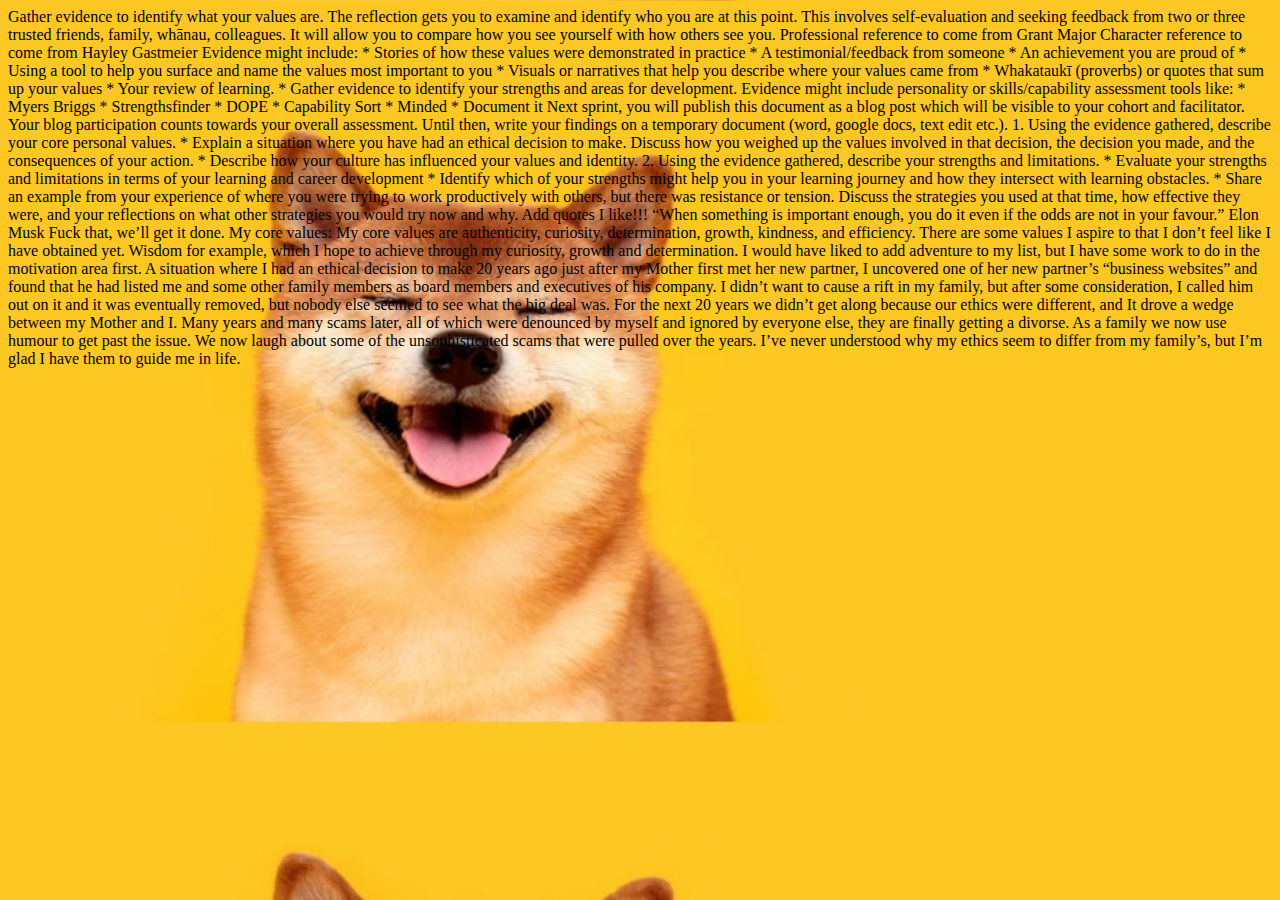
==== identity-values.html @ 9958b6ec "Added identity values and learning plan rough copys" ====
<!DOCTYPE html>
<html lang="en">
    <head>
        <meta charset="UTF-8">
        <meta name="viewport" content="width=device-width, initial-scale=1.0">
        <meta http-equiv="X-UA-Compatible" content="ie=edge">
        <link href="../styles/main.css" rel="stylesheet" type="text/css">
        <title>HTML Template</title>
    </head>
    <body>

      Gather evidence to identify what your values are. The reflection gets you to examine and identify who you are at this point. This involves self-evaluation and seeking feedback from two or three trusted friends, family, whānau, colleagues. It will allow you to compare how you see yourself with how others see you.

Professional reference to come from Grant Major	
Character reference to come from Hayley Gastmeier	

Evidence might include:
* Stories of how these values were demonstrated in practice
* A testimonial/feedback from someone
* An achievement you are proud of
* Using a tool to help you surface and name the values most important to you
* Visuals or narratives that help you describe where your values came from
* Whakataukī (proverbs) or quotes that sum up your values
* Your review of learning.
* 
Gather evidence to identify your strengths and areas for development. Evidence might include personality or skills/capability assessment tools like:
* Myers Briggs
* Strengthsfinder
* DOPE
* Capability Sort
* Minded
* 
Document it
Next sprint, you will publish this document as a blog post which will be visible to your cohort and facilitator. Your blog participation counts towards your overall assessment. Until then, write your findings on a temporary document (word, google docs, text edit etc.).
1. Using the evidence gathered, describe your core personal values.
    * Explain a situation where you have had an ethical decision to make. Discuss how you weighed up the values involved in that decision, the decision you made, and the consequences of your action.
    * Describe how your culture has influenced your values and identity.
2. Using the evidence gathered, describe your strengths and limitations.
    * Evaluate your strengths and limitations in terms of your learning and career development
    * Identify which of your strengths might help you in your learning journey and how they intersect with learning obstacles.
    * Share an example from your experience of where you were trying to work productively with others, but there was resistance or tension. Discuss the strategies you used at that time, how effective they were, and your reflections on what other strategies you would try now and why.

Add quotes I like!!!

“When something is important enough, you do it even if the odds are not in your favour.” Elon Musk
Fuck that, we’ll get it done. 
My core values:

My core values are authenticity, curiosity, determination, growth, kindness, and efficiency. 
There are some values I aspire to that I don’t feel like I have obtained yet. Wisdom for example, which I hope to achieve through my curiosity, growth and determination. I would have liked to add adventure to my list, but I have some work to do in the motivation area first.

A situation where I had an ethical decision to make

20 years ago just after my Mother first met her new partner, I uncovered one of her new partner’s “business websites” and found that he had listed me and some other family members as board members and executives of his company.
I didn’t want to cause a rift in my family, but after some consideration, I called him out on it and it was eventually removed, but nobody else seemed to see what the big deal was. 
For the next 20 years we didn’t get along because our ethics were different, and It drove a wedge between my Mother and I.
Many years and many scams later, all of which were denounced by myself and ignored by everyone else, they are finally getting a divorse.
As a family we now use humour to get past the issue. We now laugh about some of the unsophisticated scams that were pulled over the years.
I’ve never understood why my ethics seem to differ from my family’s, but I’m glad I have them to guide me in life.





        
    </body>
</html>
---- styles/main.css ----
body { 
  background-image: url('../shiba.jpeg'); background-size: cover; }

h1 { color: red ; 
border-style: solid ;
background-color: #902109 ;
text-align: center ;
font-size: 66px ;
font-family: 'Rubik Wet Paint', cursive;}

h2 { font-family: 'Concert One', cursive ; }

h3 { font-family: 'Concert One', cursive ; }

p { color:#113344 ; font-family: 'Concert One', cursive ; }

li { font-family: 'Concert One', cursive ; }

#centered {text-align: center ;}

#R { color: red ;}
#A { color: orange ;}
#I { color: yellow ;}
#N { color: green ;}
#B { color: blue ;}
#O { color: indigo ;}
#W { color: violet ;}

.right {
            
  text-align: right; }

  .left {
            
    text-align: left; }
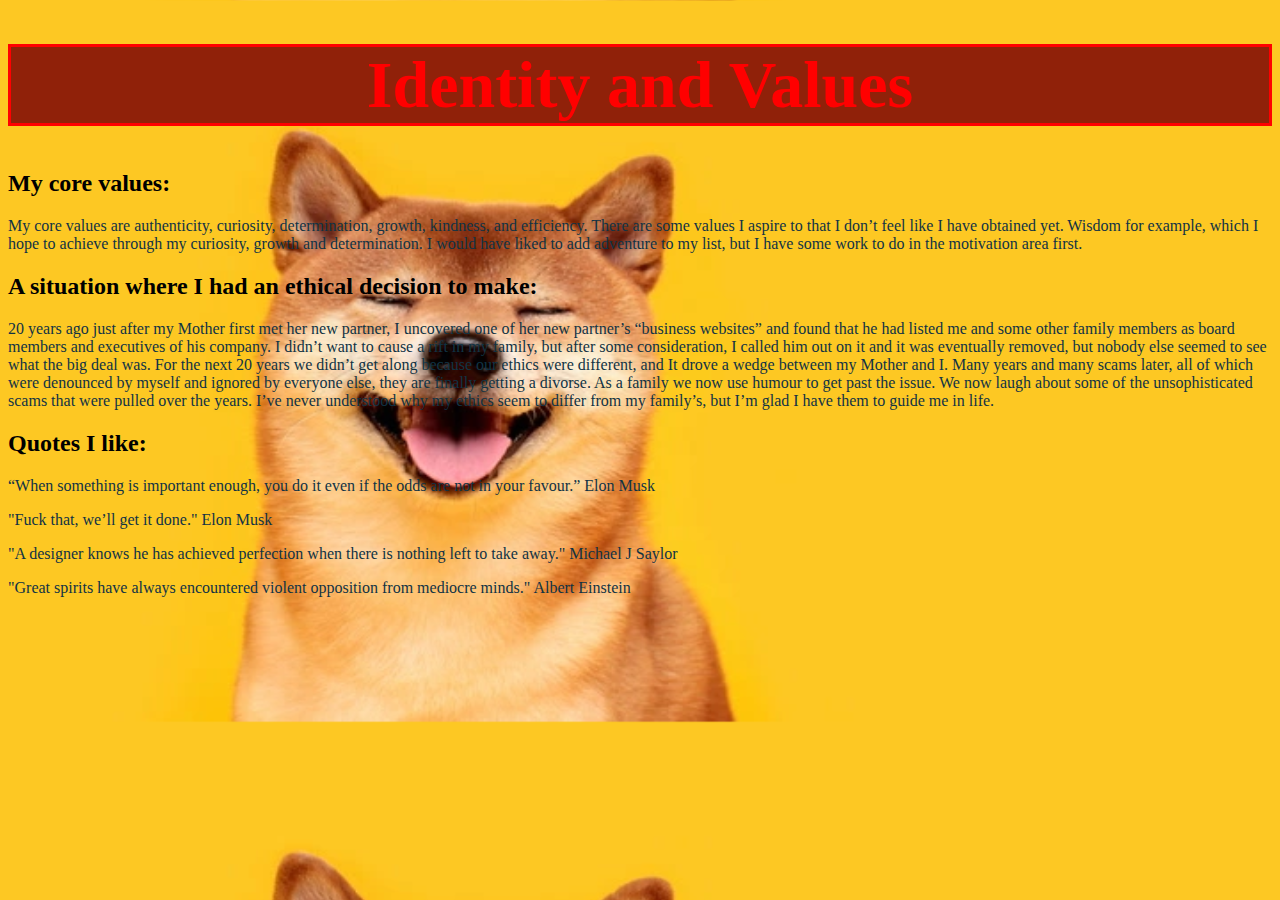
==== commit 50cb50bc: "finished my values and identity" ====
--- a/identity-values.html
+++ b/identity-values.html
@@ -8,7 +8,7 @@
         <title>HTML Template</title>
     </head>
     <body>
-
+<!--
       Gather evidence to identify what your values are. The reflection gets you to examine and identify who you are at this point. This involves self-evaluation and seeking feedback from two or three trusted friends, family, whānau, colleagues. It will allow you to compare how you see yourself with how others see you.
 
 Professional reference to come from Grant Major	
@@ -39,24 +39,40 @@
     * Evaluate your strengths and limitations in terms of your learning and career development
     * Identify which of your strengths might help you in your learning journey and how they intersect with learning obstacles.
     * Share an example from your experience of where you were trying to work productively with others, but there was resistance or tension. Discuss the strategies you used at that time, how effective they were, and your reflections on what other strategies you would try now and why.
+    -->
+<H1>Identity and Values</H1>
+<div></div>
+    <h2>My core values:</h2>
 
-Add quotes I like!!!
+    <p>My core values are authenticity, curiosity, determination, growth, kindness, and efficiency. 
+    There are some values I aspire to that I don’t feel like I have obtained yet. Wisdom for example, which I hope to achieve through my curiosity, growth and determination. I would have liked to add adventure to my list, but I have some work to do in the motivation area first.</p> 
+    
+    <h2>A situation where I had an ethical decision to make:</h2>
+    
+    <p>20 years ago just after my Mother first met her new partner, I uncovered one of her new partner’s “business websites” and found that he had listed me and some other family members as board members and executives of his company.
+    I didn’t want to cause a rift in my family, but after some consideration, I called him out on it and it was eventually removed, but nobody else seemed to see what the big deal was. 
+    For the next 20 years we didn’t get along because our ethics were different, and It drove a wedge between my Mother and I.
+    Many years and many scams later, all of which were denounced by myself and ignored by everyone else, they are finally getting a divorse.
+    As a family we now use humour to get past the issue. We now laugh about some of the unsophisticated scams that were pulled over the years.
+    I’ve never understood why my ethics seem to differ from my family’s, but I’m glad I have them to guide me in life.</p> 
 
-“When something is important enough, you do it even if the odds are not in your favour.” Elon Musk
-Fuck that, we’ll get it done. 
-My core values:
 
-My core values are authenticity, curiosity, determination, growth, kindness, and efficiency. 
-There are some values I aspire to that I don’t feel like I have obtained yet. Wisdom for example, which I hope to achieve through my curiosity, growth and determination. I would have liked to add adventure to my list, but I have some work to do in the motivation area first.
 
-A situation where I had an ethical decision to make
 
-20 years ago just after my Mother first met her new partner, I uncovered one of her new partner’s “business websites” and found that he had listed me and some other family members as board members and executives of his company.
-I didn’t want to cause a rift in my family, but after some consideration, I called him out on it and it was eventually removed, but nobody else seemed to see what the big deal was. 
-For the next 20 years we didn’t get along because our ethics were different, and It drove a wedge between my Mother and I.
-Many years and many scams later, all of which were denounced by myself and ignored by everyone else, they are finally getting a divorse.
-As a family we now use humour to get past the issue. We now laugh about some of the unsophisticated scams that were pulled over the years.
-I’ve never understood why my ethics seem to differ from my family’s, but I’m glad I have them to guide me in life.
+
+    <h2>Quotes I like:</h2>
+
+<p>“When something is important enough, you do it even if the odds are not in your favour.” Elon Musk</p> 
+<div></div>
+<p>"Fuck that, we’ll get it done." Elon Musk</p> 
+<div></div>
+<p>"A designer knows he has achieved perfection when there is nothing left to take away."
+Michael J Saylor</p>  
+<div></div>
+<p>"Great spirits have always encountered violent opposition from mediocre minds."
+Albert Einstein</p>  
+
+
 
 
 
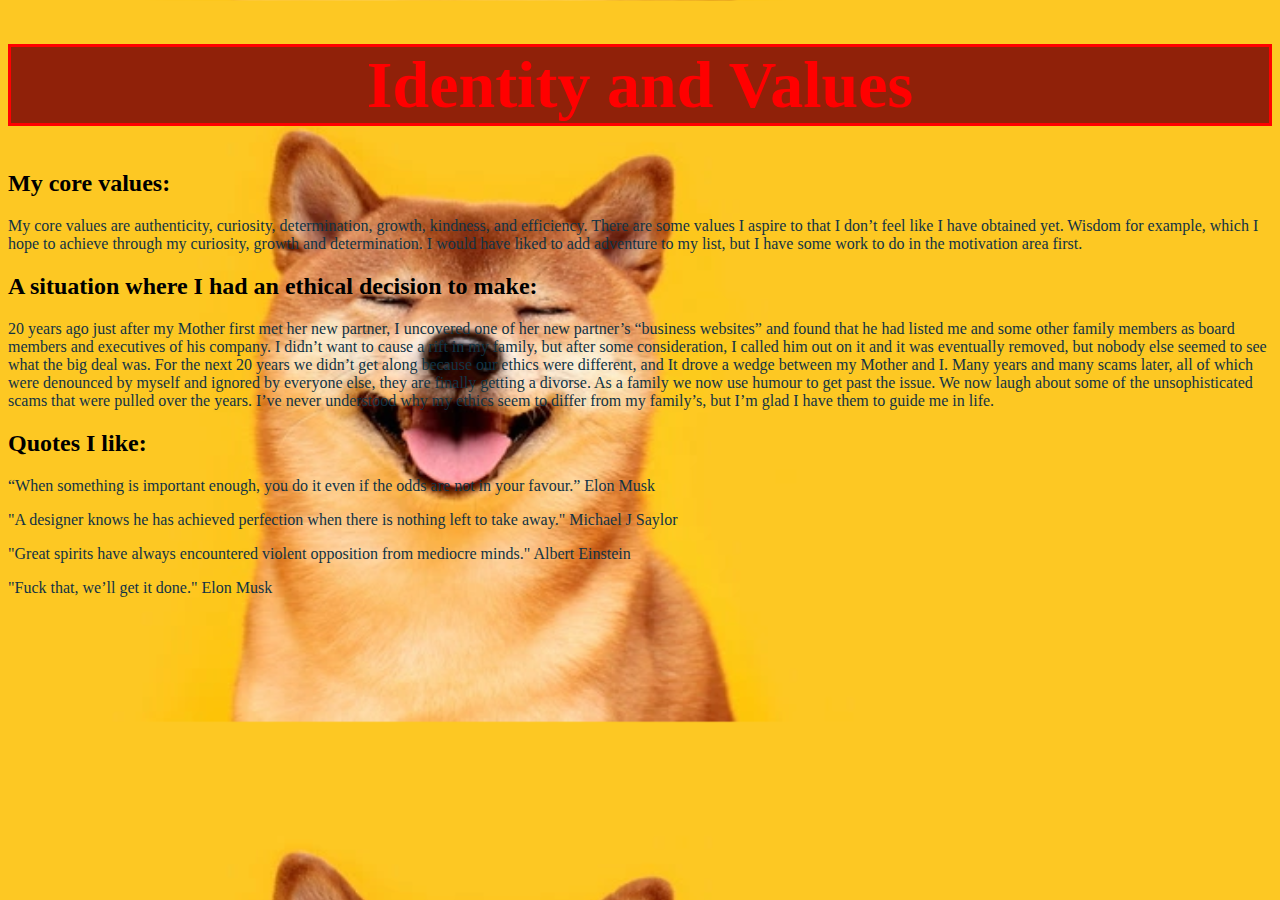
==== commit a6b18f37: "reordered quotes and checked how css looks on git version" ====
--- a/identity-values.html
+++ b/identity-values.html
@@ -64,13 +64,13 @@
 
 <p>“When something is important enough, you do it even if the odds are not in your favour.” Elon Musk</p> 
 <div></div>
-<p>"Fuck that, we’ll get it done." Elon Musk</p> 
-<div></div>
 <p>"A designer knows he has achieved perfection when there is nothing left to take away."
 Michael J Saylor</p>  
 <div></div>
 <p>"Great spirits have always encountered violent opposition from mediocre minds."
 Albert Einstein</p>  
+<div></div>
+<p>"Fuck that, we’ll get it done." Elon Musk</p> 
 
 
 
